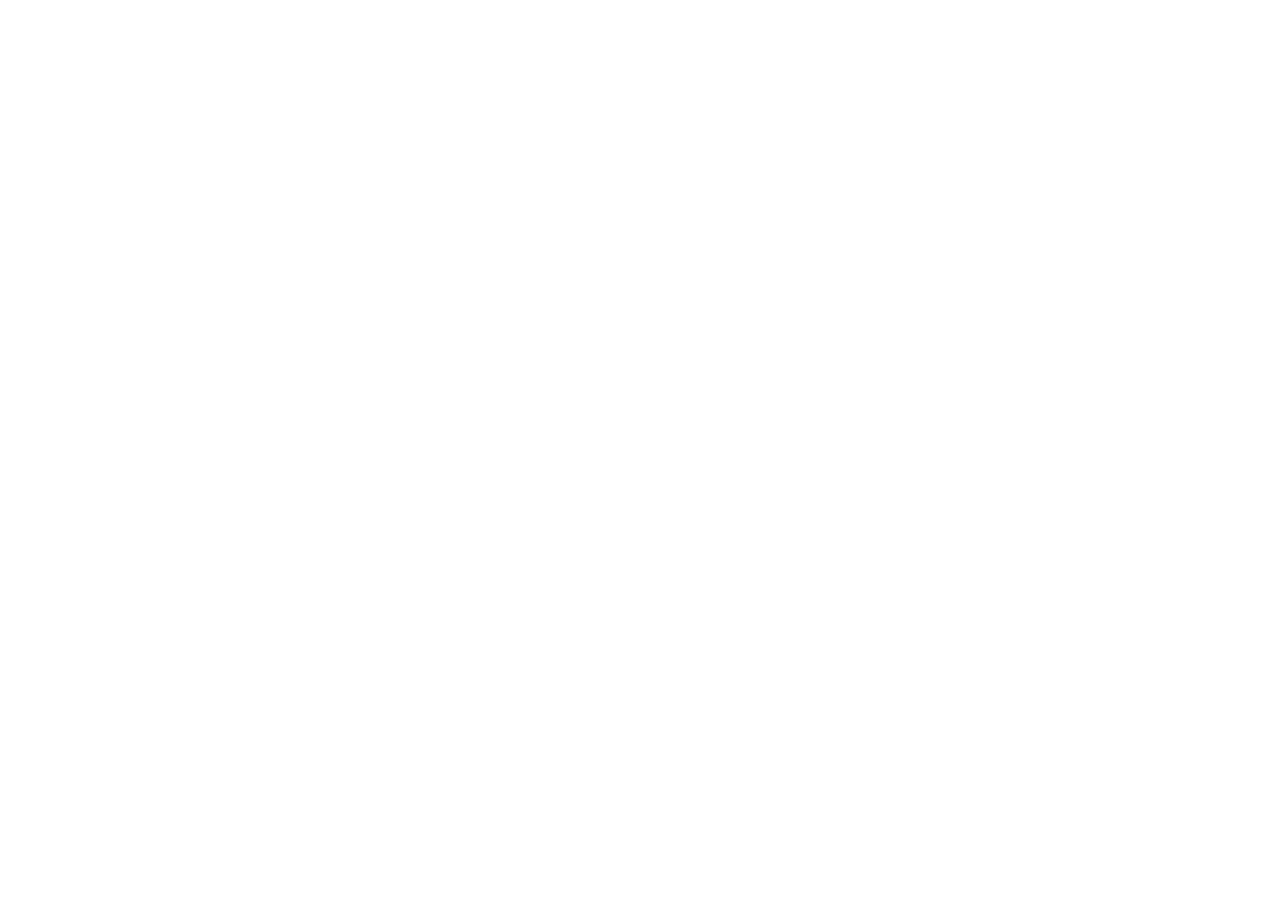
==== show.html @ 94457e66 "Login Page" ====
<!DOCTYPE html>
<html lang="en">
<head>
    <meta charset="UTF-8">
    <meta name="viewport" content="width=device-width, initial-scale=1.0">
    <title>Show</title>
    <link rel="stylesheet" href="show.css">
</head>
<body>
    <h1 id="show-title"></h1>
    <div id="show"></div>
    <div id="episodes"></div>

    <script src="show.js"></script>
</body>
</html>
---- show.css ----
.show{
    display: flex;
    flex-direction: row;
}
.show-right {
    padding: 0px 20px;
    font-size: 24px;
  }
  
  
  .genres {
    display: flex;
    flex-direction: row;
    gap: 8px;
  }
  
  
  .genre {
    padding: 5px 25px;
    height: fit-content;
    font-size: 16px;
    border-radius: 25px;
    background-color: #2b2b2b;
    text-align: center;
    box-shadow: 2px 2px 2px gray;
    color: white;
  }
  
  
  #episodes {
    display: flex;
    flex-direction: column;
    gap: 20px;
  }
  
  
  .episode {
    display: flex;
    width: 850px;
    box-shadow: rgba(100, 100, 111, 0.2) 0px 7px 29px 0px;
    border-radius: 10px;
  }
  
  
  .episode-data {
    display: flex;
    flex-direction: column;
    padding: 10px;
  }
  
  
  .episode-title-div {
    display: flex;
    justify-content: space-between;
  }
  
  
  .episode-title-div h3 {
    margin: 0px;
  }
  
  
  .episode-rate {
    display: flex;
    gap: 12px;
  }
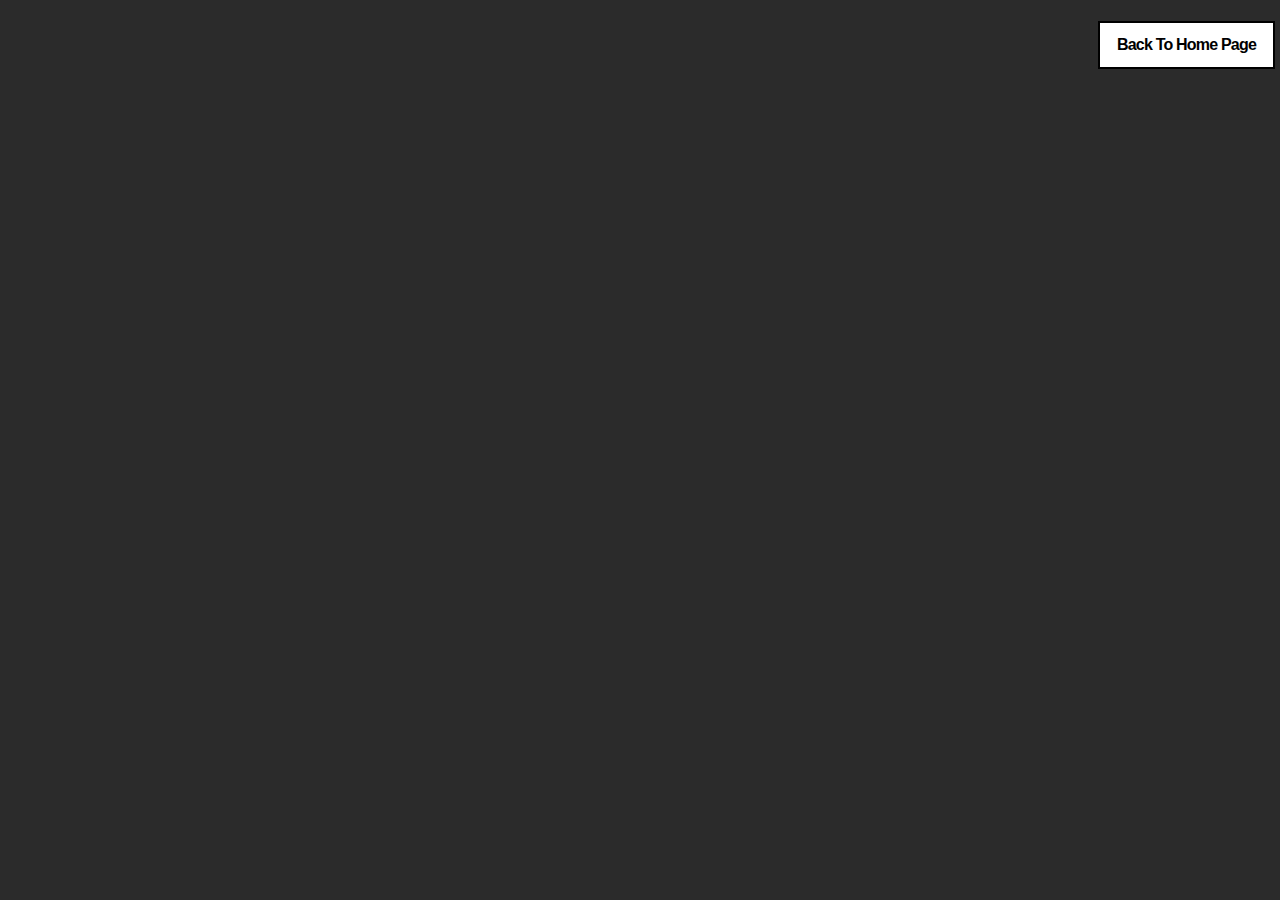
==== commit a9341eec: "Genre Implementation" ====
--- a/show.html
+++ b/show.html
@@ -1,16 +1,30 @@
 <!DOCTYPE html>
 <html lang="en">
-<head>
-    <meta charset="UTF-8">
-    <meta name="viewport" content="width=device-width, initial-scale=1.0">
-    <title>Show</title>
-    <link rel="stylesheet" href="show.css">
-</head>
-<body>
+  <head>
+    <meta charset="UTF-8" />
+    <meta name="viewport" content="width=device-width, initial-scale=1.0" />
+    <title>Document</title>
+    <link
+      rel="stylesheet"
+      href="https://cdnjs.cloudflare.com/ajax/libs/font-awesome/6.5.2/css/all.min.css"
+      integrity="sha512-SnH5WK+bZxgPHs44uWIX+LLJAJ9/2PkPKZ5QiAj6Ta86w+fsb2TkcmfRyVX3pBnMFcV7oQPJkl9QevSCWr3W6A=="
+      crossorigin="anonymous"
+      referrerpolicy="no-referrer"
+    />
+
+    <link rel="stylesheet" href="show.css" />
+  </head>
+  <body>
+    
+    <button id="back" class="button-59" role="button">Back To Home Page</button>
     <h1 id="show-title"></h1>
+
     <div id="show"></div>
+
+    <div id="filter-seasons"></div>
+
     <div id="episodes"></div>
 
     <script src="show.js"></script>
-</body>
+  </body>
 </html>--- a/show.css
+++ b/show.css
@@ -1,67 +1,170 @@
-.show{
-    display: flex;
-    flex-direction: row;
+.show {
+  display: flex;
+  flex-direction: row;
 }
+body {
+  background-color: rgb(43, 43, 43);
+  color: white;
+  font-family: system-ui, -apple-system, BlinkMacSystemFont, 'Segoe UI', Roboto, Oxygen, Ubuntu, Cantarell, 'Open Sans', 'Helvetica Neue', sans-serif;
+}
+
 .show-right {
-    padding: 0px 20px;
-    font-size: 24px;
+  padding: 0px 20px;
+  font-size: 24px;
+}
+.show-right a{
+  text-decoration: none;
+  color: lightblue;
+}
+
+#genres {
+  display: flex;
+  flex-direction: row;
+  gap: 8px;
+}
+
+
+.genre {
+  padding: 5px 25px;
+  height: fit-content;
+  font-size: 16px;
+  border-radius: 25px;
+  background-color: rgb(112, 112, 112);
+  text-align: center;
+  
+  color: white;
+}
+.genre:hover{
+  cursor: pointer;
+  background: rgb(73, 73, 73);
+}
+
+
+#filter-seasons {
+  display: flex;
+  gap: 20px;
+  margin-top: 20px;
+}
+
+
+.season-btn.selected {
+  background-color: rgb(46, 46, 46);
+  box-shadow: rgba(0, 0, 0, 0.25) 0px 54px 55px, rgba(0, 0, 0, 0.12) 0px -12px 30px, rgba(0, 0, 0, 0.12) 0px 4px 6px, rgba(0, 0, 0, 0.17) 0px 12px 13px, rgba(0, 0, 0, 0.09) 0px -3px 5px;
+}
+
+
+.season-btn {
+  background-color: rgb(112, 112, 112);
+  height: 50px;
+  color: white;
+  padding: 7px 10px;
+  border-radius: 20px;
+  display: flex;
+  align-items: center;
+  font-family: 'Courier New', Courier, monospace;
+  transition: 0.2s;
+}
+
+
+.season-btn:hover {
+  background-color: #424242;
+  cursor: pointer;
+}
+
+
+.season-btn:active {
+  background-color: #838383;
+  cursor: pointer;
+}
+
+
+#episodes {
+  display: flex;
+  flex-direction: column;
+  gap: 20px;
+}
+
+
+.episode {
+  display: flex;
+  width: 850px;
+  box-shadow: rgba(100, 100, 111, 0.2) 0px 7px 29px 0px;
+  border-radius: 10px;
+}
+
+
+.episode-data {
+  display: flex;
+  flex-direction: column;
+  padding: 10px;
+}
+
+
+.episode-title-div {
+  display: flex;
+  justify-content: space-between;
+}
+
+
+.episode-title-div h3 {
+  margin: 0px;
+}
+
+
+.episode-rate {
+  display: flex;
+  gap: 12px;
+}
+
+
+
+.button-59 {
+  position: absolute;
+  right: 5px;
+  align-items: center;
+  background-color: #fff;
+  border: 2px solid #000;
+  box-sizing: border-box;
+  color: #000;
+  cursor: pointer;
+  display: inline-flex;
+  fill: #000;
+  font-family: Inter,sans-serif;
+  font-size: 16px;
+  font-weight: 600;
+  height: 48px;
+  justify-content: center;
+  letter-spacing: -.8px;
+  line-height: 24px;
+  min-width: 140px;
+  outline: 0;
+  padding: 0 17px;
+  text-align: center;
+  text-decoration: none;
+  transition: all .3s;
+  user-select: none;
+  -webkit-user-select: none;
+  touch-action: manipulation;
+}
+
+.button-59:focus {
+  color: #171e29;
+}
+
+.button-59:hover {
+  border-color: #06f;
+  color: #06f;
+  fill: #06f;
+}
+
+.button-59:active {
+  border-color: #06f;
+  color: #06f;
+  fill: #06f;
+}
+
+@media (min-width: 768px) {
+  .button-59 {
+    min-width: 170px;
   }
-  
-  
-  .genres {
-    display: flex;
-    flex-direction: row;
-    gap: 8px;
-  }
-  
-  
-  .genre {
-    padding: 5px 25px;
-    height: fit-content;
-    font-size: 16px;
-    border-radius: 25px;
-    background-color: #2b2b2b;
-    text-align: center;
-    box-shadow: 2px 2px 2px gray;
-    color: white;
-  }
-  
-  
-  #episodes {
-    display: flex;
-    flex-direction: column;
-    gap: 20px;
-  }
-  
-  
-  .episode {
-    display: flex;
-    width: 850px;
-    box-shadow: rgba(100, 100, 111, 0.2) 0px 7px 29px 0px;
-    border-radius: 10px;
-  }
-  
-  
-  .episode-data {
-    display: flex;
-    flex-direction: column;
-    padding: 10px;
-  }
-  
-  
-  .episode-title-div {
-    display: flex;
-    justify-content: space-between;
-  }
-  
-  
-  .episode-title-div h3 {
-    margin: 0px;
-  }
-  
-  
-  .episode-rate {
-    display: flex;
-    gap: 12px;
-  }
- +}